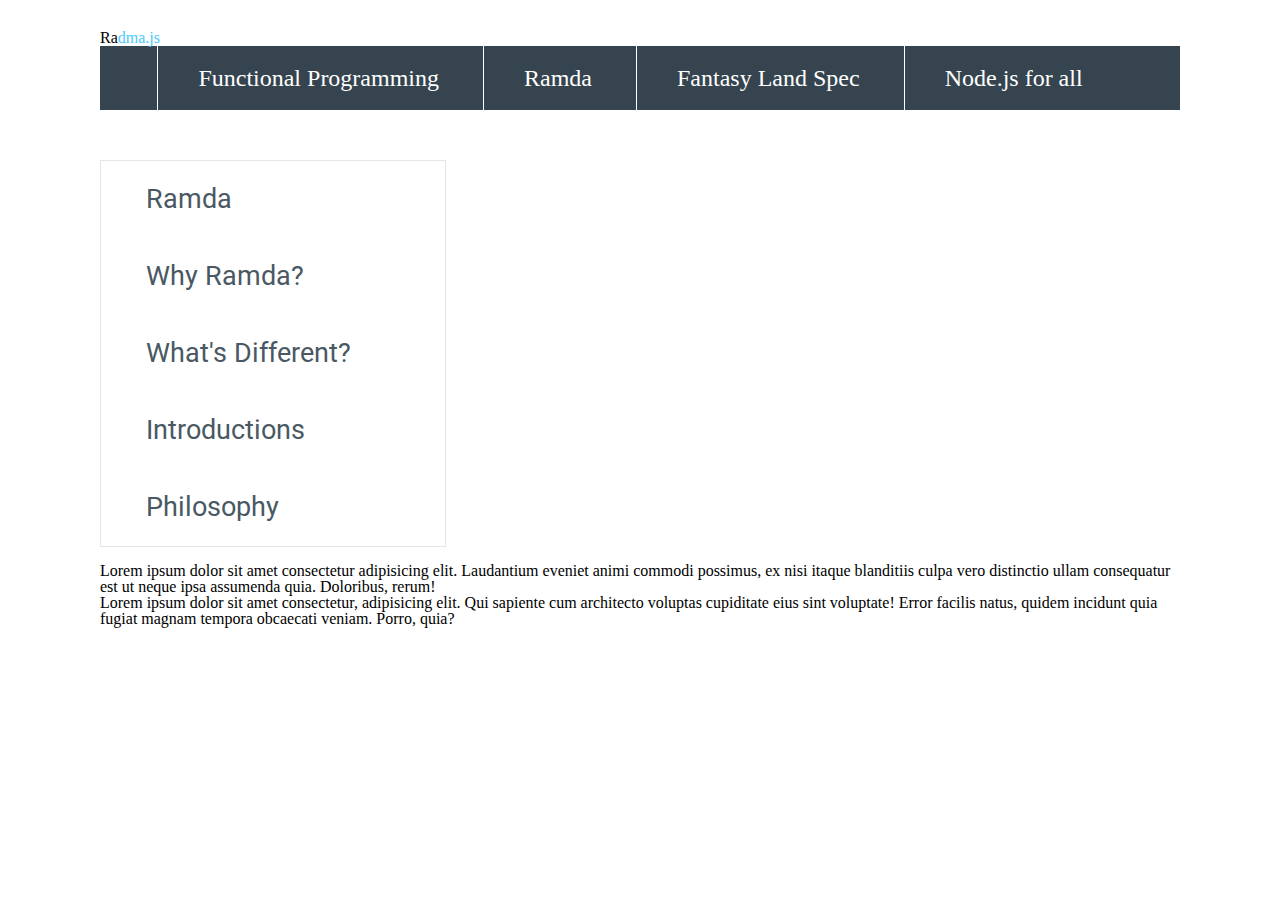
==== ramda-js/index.html @ 6e4e42c8 "add index and style file" ====
<!DOCTYPE html>
<html lang="en">

<head>
    <meta charset="UTF-8">
    <link href="https://fonts.googleapis.com/css2?family=Roboto&display=swap" rel="stylesheet">
    <link rel="stylesheet" href="./reset.css">
    <link rel="stylesheet" href="style.css">
    <title>Ramda.js</title>
</head>

<body style="margin: 30px 100px;">
    <h1>Ra<span style="color:
        #4BCAFF ;">dma.js</span></h1>
    <nav class="menu">
        <a class="menu__link" href="">Functional Programming</a>
        <a class="menu__link" href="">Ramda</a>
        <a class="menu__link" href="">Fantasy Land Spec</a>
        <a class="menu__link" href="">Node.js for all</a>
    </nav>
    <section class="content">
        <ul class="content__menu">
            <li>Ramda</li>
            <li>Why Ramda?</li>
            <li>What's Different?</li>
            <li>Introductions</li>
            <li>Philosophy</li>
        </ul>
        <div>
            <img src="" alt="">
            <p>
                Lorem ipsum dolor sit amet consectetur adipisicing elit. Laudantium eveniet animi commodi possimus, ex
                nisi
                itaque blanditiis culpa vero distinctio ullam consequatur est ut neque ipsa assumenda quia. Doloribus,
                rerum!
            </p>
            <p>Lorem ipsum dolor sit amet consectetur, adipisicing elit. Qui sapiente cum architecto voluptas cupiditate
                eius sint voluptate! Error facilis natus, quidem incidunt quia fugiat magnam tempora obcaecati veniam.
                Porro, quia?</p>
        </div>
    </section>
    <footer>
        <ul>
            <li></li>
            <li></li>
            <li></li>
            <li></li>
            <li></li>
        </ul>
        <span></span>
    </footer>
</body>

</html>
---- ramda-js/style.css ----
.menu {
    background-color: #35444f;
    text-align: center;
}

.menu__link {
    display: inline-block;
    padding: 20px 40px;
    color: white;
    text-decoration: none;
    font-size: 24px;
    border-left: 1px solid white;
    transition: 0.5s;
}

.menu__link:hover {
    transition: 0.5s;
    background: #222F3A;
}

.content {
    margin-top: 50px;
    margin-bottom: 50x;
}

.content__menu {
    width: 344px;
    border: 1px solid rgba(0, 0, 0, 0.1);
}

.content__menu li {
    font-family: 'Roboto', sans-serif;
    padding: 25px 45px;
    transition: 0.5s;
    color: #495863;
    font-size: 27px;
}

.content__menu li:hover {
    padding-left: 50px;
    background-color: #DBDBDB;
    transition: 0.5s;
    color: black;
}
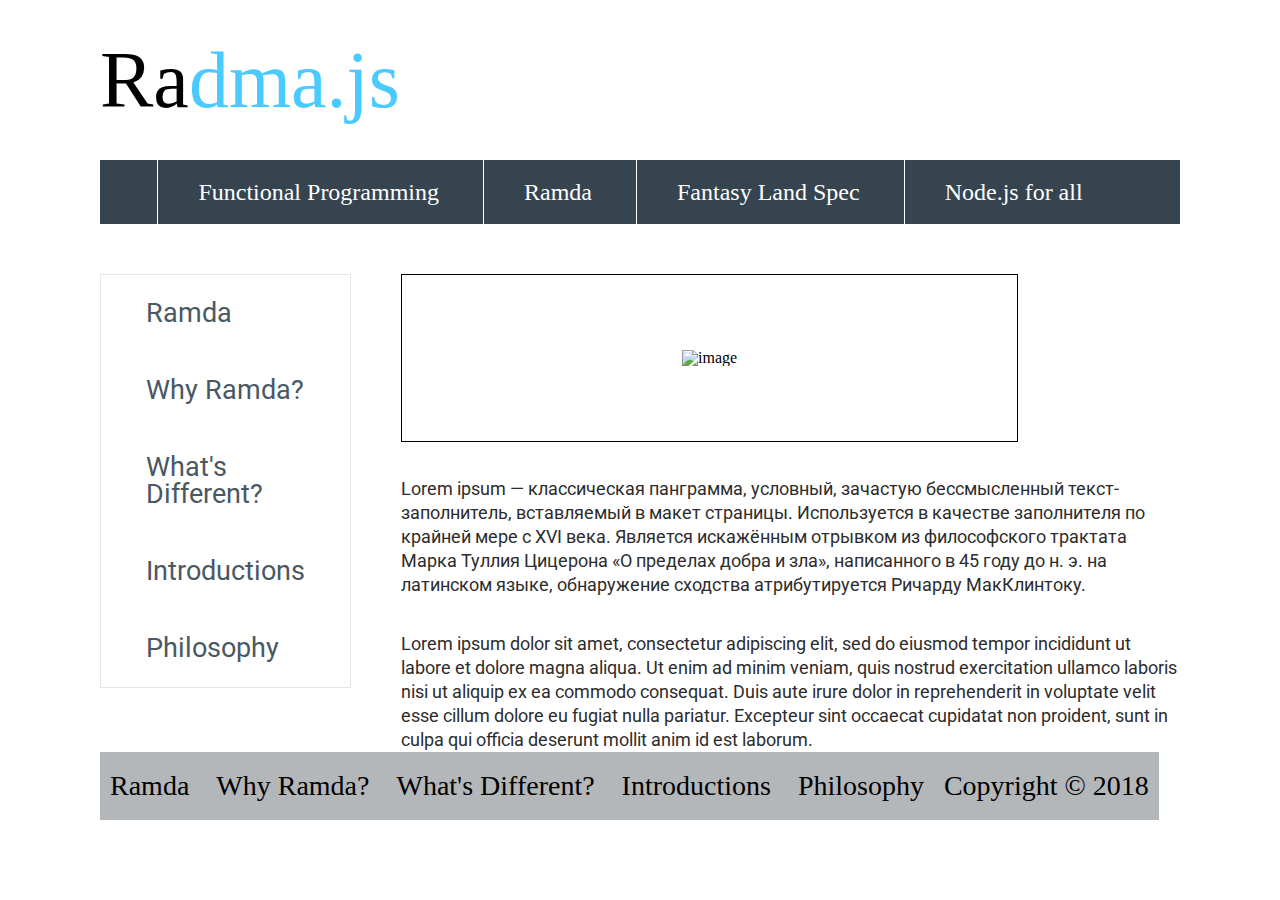
==== commit 0d085b8d: "add index and style file" ====
--- a/ramda-js/index.html
+++ b/ramda-js/index.html
@@ -6,11 +6,13 @@
     <link href="https://fonts.googleapis.com/css2?family=Roboto&display=swap" rel="stylesheet">
     <link rel="stylesheet" href="./reset.css">
     <link rel="stylesheet" href="style.css">
-    <title>Ramda.js</title>
+    <title>
+        Radma.js
+    </title>
 </head>
 
 <body style="margin: 30px 100px;">
-    <h1>Ra<span style="color:
+    <h1 class="logo">Ra<span style="color:
         #4BCAFF ;">dma.js</span></h1>
     <nav class="menu">
         <a class="menu__link" href="">Functional Programming</a>
@@ -26,28 +28,28 @@
             <li>Introductions</li>
             <li>Philosophy</li>
         </ul>
-        <div>
-            <img src="" alt="">
+        <div class="content__right">
+            <img src="/img/top1-img.png" alt="image">
             <p>
-                Lorem ipsum dolor sit amet consectetur adipisicing elit. Laudantium eveniet animi commodi possimus, ex
-                nisi
-                itaque blanditiis culpa vero distinctio ullam consequatur est ut neque ipsa assumenda quia. Doloribus,
-                rerum!
+                Lorem ipsum — классическая панграмма, условный, зачастую бессмысленный текст-заполнитель, вставляемый в
+                макет страницы. Используется в качестве заполнителя по крайней мере с XVI века. Является искажённым
+                отрывком из философского трактата Марка Туллия Цицерона «О пределах добра и зла», написанного в 45 году
+                до н. э. на латинском языке, обнаружение сходства атрибутируется Ричарду МакКлинтоку.
             </p>
-            <p>Lorem ipsum dolor sit amet consectetur, adipisicing elit. Qui sapiente cum architecto voluptas cupiditate
-                eius sint voluptate! Error facilis natus, quidem incidunt quia fugiat magnam tempora obcaecati veniam.
-                Porro, quia?</p>
+            <p>Lorem ipsum dolor sit amet, consectetur adipiscing elit, sed do eiusmod tempor incididunt ut labore et
+                dolore magna aliqua. Ut enim ad minim veniam, quis nostrud exercitation ullamco laboris nisi ut aliquip
+                ex ea commodo consequat. Duis aute irure dolor in reprehenderit in voluptate velit esse cillum dolore eu
+                fugiat nulla pariatur. Excepteur sint occaecat cupidatat non proident, sunt in culpa qui officia
+                deserunt mollit anim id est laborum.</p>
         </div>
     </section>
     <footer>
-        <ul>
-            <li></li>
-            <li></li>
-            <li></li>
-            <li></li>
-            <li></li>
-        </ul>
-        <span></span>
+        <a class="footer__item">Ramda</a>
+        <a class="footer__item">Why Ramda?</a>
+        <a class="footer__item">What's Different?</a>
+        <a class="footer__item">Introductions</a>
+        <a class="footer__item">Philosophy</a>
+        <span style="float: right;" class="footer__item">Copyright © 2018</span>
     </footer>
 </body>
 
--- a/ramda-js/style.css
+++ b/ramda-js/style.css
@@ -1,3 +1,10 @@
+.logo {
+    margin: 40px 0;
+    font-family: 'Roboto' sans-serif;
+    font-size: 80px;
+    font-weight: 400px;
+}
+
 .menu {
     background-color: #35444f;
     text-align: center;
@@ -19,11 +26,15 @@
 }
 
 .content {
+    justify-content: space-between;
+    gap: 50px;
+    display: flex;
     margin-top: 50px;
     margin-bottom: 50x;
 }
 
 .content__menu {
+    height: 100%;
     width: 344px;
     border: 1px solid rgba(0, 0, 0, 0.1);
 }
@@ -41,4 +52,45 @@
     background-color: #DBDBDB;
     transition: 0.5s;
     color: black;
+}
+
+.content__right img {
+    border: 1px solid #000000;
+    padding: 75px 280px;
+}
+
+.content__right p {
+    margin-top: 35px;
+    font-family: 'Roboto';
+    font-style: normal;
+    font-weight: 400;
+    font-size: 18px;
+    line-height: 24px;
+
+
+    color: #2C2C2C;
+
+}
+
+footer {
+    display: inline-block;
+    font-size: 28px;
+    background-color: rgba(99, 105, 110, 0.48);
+
+}
+
+.footer__item {
+    display: inline-block;
+    padding: 10px 0;
+    margin: 10px 10px;
+}
+
+footer a {
+    transition: 0.5s;
+}
+
+footer a:hover {
+    transition: 0.5s;
+    color: #3181A6;
+    border-bottom: 1px solid #3181A6;
 }